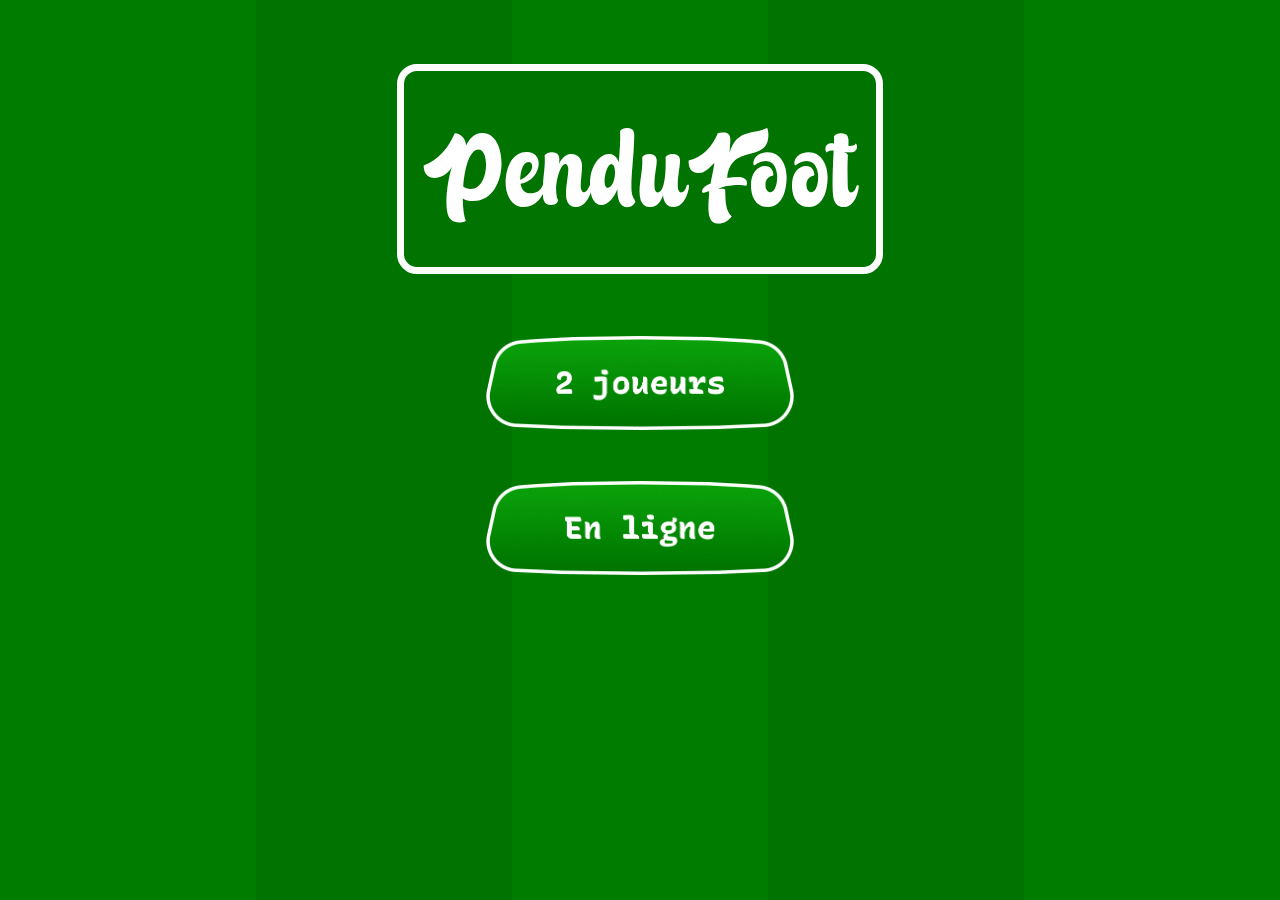
==== index.html @ acf03ac7 "Add files via upload" ====
<!DOCTYPE html>
<html lang="fr">
<head>
    <link rel="stylesheet" href="tm3_7.css" />
    <meta charset="UTF-8">
    <meta name="viewport" content="width=device-width, initial-scale=1.0">
    <title>index</title>
</head>
<body>
    <div class="page-container">
        <div class="titre">
            <h1>PenduFoot</h1>
        </div>
        <div class="play">
            <a href="tm2_0.php" class="play-button"> <img src="imagecdm/deuxjoueurs.png" alt="play"></a>
            <a href="username.html" class="play-button"> <img src="imagecdm/ligne.png" alt="play"></a>
        </div>
        
    </div>
    
</body>
</html>
---- tm3_7.css ----
*{
  list-style: none;
  text-decoration: none;
  padding: 0;
  margin: 0;
}
@font-face{
  font-family: Bubblegum;
  src: url(Raksana.otf);
}
.head {
  display: inline-flex;
  width: 100%;
  height: 100px;
  justify-content: space-between;
  align-items: center;
  background-color: rgb(0, 125, 0);
  border-bottom: 4px solid white; 
}

body{
  background: repeating-linear-gradient(
    90deg,
    rgb(0, 125, 0),
    rgb(0, 125, 0) 20%,
    rgb(0,115,0) 20%,
    rgb(0,115,0) 40%
  );
  height: 100%;
  width: 100%;
  overflow: hidden;
}

.page-container {
  width: 100%;
  height: 100%;
}

.head h1{
  font-family: Bubblegum;
  font-size: 450% ;
  color: #fff;
  font-weight: 1;
}

.head p{
  font-family: cursive;
  text-align: center;
  font-size: 130%;
  color: white;
  padding-right: 1%;
}

.head img{
  padding-left: 1%;
  height: 100%;
}

.pendu-container{
  z-index: 0;
  height: 100%;
  width: 100%;
  line-height: 375%;
  padding-left: 5%;
  padding-right: 5%;
  text-align: center;
  position: absolute;
  top: 100%;
  left: 50%;
  transform: translate(-50%, -80%);
}

.txt-container p{
  font-family: cursive;
  font-size: 30px;
  color: white;
}

.txt-container input {
  font-family: cursive;
  text-align: center;
  color: white; 
  height: 35px;
  width: 25%;
  border-style: solid;
  border-width: 3px;
  border-color: white;
  background-color: rgb(0, 140, 0);
  border-radius: 15px;
}

::placeholder {
  color: rgba(255, 255, 255, 0.75);
  text-align: start;
}

.image-container{
  display: flex;
  justify-content: space-around;
  align-items: center;
  width: 40%;
  margin-left: 30%;
  height: 37.5%;
  background-color: rgb(0, 140, 0) ;
  border-radius: 50px;
  border: 10px solid rgb(0,115,0);
  margin-bottom: 3%;
}
.image-container img{
  width: 37.5%;
  max-height: 80%;
  padding: 3%;
}

.continuer {
  cursor: pointer;
  width: 90px;
  height: 30px;
  background-color: white;
  border: 1px solid green  ;
  border-radius: 5px;
  font-family: cursive;
  color: rgb(0, 125, 0);
}

.modal-container {
  z-index: 1;
  visibility: hidden;
  position: fixed;
  top: 0;
  width: 100vw;
  height: 100vh;
  transition: visibility 0.4s;
}

.modal-container.active {
  visibility: visible;
}

.overlay {
  opacity: 0;
  position: absolute;
  width: 100%;
  height: 100%;
  background: #333333d3;
  transition: opacity 0.4s 0.2s ease-out;
}

.modal-container.active .overlay {
  opacity: 1;
  transition: opacity 0.4s ease-out;
}

.modal-container.active .modal {
  opacity: 1;
  transform: translate(-50%, -50%);
  transition: opacity 0.4s 0.2s ease-out, transform 0.4s 0.2s ease-out;
}

.modal {
  text-align: center;
  align-items: center;
  opacity: 0;
  width: 95%;
  max-width: 500px;
  min-width: 300px;
  padding: 30px;
  font-family: cursive;
  background: rgb(0, 125, 0);
  color: white;
  border-radius: 20px;
  position: absolute;
  top: 40%;
  left: 50%;
  transform: translate(-50%, calc(-50% - 50px));
  transition: opacity 0.4s ease-out, transform 0.4s ease-out;
}

.titre{
  display: flex;
  width: 100%;
  height: 100%;
  padding-top: 5%;
  margin-bottom: 3%;
  justify-content: center ;
  align-items: center;
}
.titre h1{
  font-family: Bubblegum;
  font-weight: 10;
  font-size: 900% ;
  padding: 1.5%;
  color: #fff;
  background-color: rgb(0, 115, 0);
  border: 7px solid white;
  border-radius: 20px;
  animation: wobble 2s infinite;
}
.play{
  display: block;
  justify-content: center;
  align-items: center;
  height: 50%;
  width: 60%;
  margin-left: 20%;
}
.play-button img{
  width: 40%;
  padding-top: 3%;
  padding-bottom: 3%;
  padding-left: 10%;
  padding-right: 10%;
  margin-left: 20%;
  animation: bounce 2s infinite;
}


.modal1{
  display: none; 
  position: fixed;
  left: 0;
  top: 0;
  vertical-align: middle;
  z-index: 3; 
  width: 100%; 
  height: 100%; 
  overflow: auto; 
  background-color: rgb(25, 25, 25); 
  background-color: rgba(25,25,25,0.7);
}

.modal-content {
  text-align: center;
  background-color: rgb(0, 125, 0);
  font-family: cursive;
  line-height: 175%;
  font-size: 115%;
  color: white;
  margin: 5% auto;
  padding-left: 30px;
  padding-right: 30px;
  padding-top: 50px;
  padding-bottom: 50px;
  border-radius: 20px;
  width: 30%; 
}
.close {
  color: white;
  float: right;
  font-size: 28px;
  font-weight: bold;
}

.football{
  display: flex;
  align-items: center;
  justify-content: center;
  width: 100%;
  height: 30%;
}

.football img{
  height: 40px;
  padding: 5px;
}
.user{
  display: flex;
  justify-content: center;
  align-items: center;
  height: 3%;
  width: 100%;
  margin-top: 10%;
  gap: 1%;
}

.user input{
  font-family: cursive;
  color: #fff;
  text-align: center;
  height: 3.5vh;
  width: 20%;
  border: 2px solid white;
  background-color: rgb(0, 140, 0);
  border-radius: 10px;
}

.user button{
  width: 10%;
  background-color: #ffffff00;
  border: 0px solid white;
}
.user img{ 
  width: 100%;
}

.userp{
  display: none;
  text-align: center;
  padding-top: 5%;
  font-family: cursive;
  font-size: 250%;
  color: #fff;
}

@keyframes wobble {
  0%, 100% {
      -webkit-transform: translateX(0%);
      transform: translateX(0%);
      -webkit-transform-origin: 50% 50%;
      transform-origin: 50% 50%;
  }

  15% {
      -webkit-transform: translateX(-16px) rotate(-5deg);
      transform: translateX(-16px) rotate(-5deg);
  }

  30% {
      -webkit-transform: translateX(calc(16px / 2)) rotate(5deg);
      transform: translateX(calc(16px / 2)) rotate(5deg);
  }

  45% {
      -webkit-transform: translateX(calc(-16px / 2)) rotate(calc(-5deg / 1.8));
      transform: translateX(calc(-16px / 2)) rotate(calc(-5deg / 1.8));
  }

  60% {
      -webkit-transform: translateX(calc(16px / 3.3)) rotate(calc(5deg / 3));
      transform: translateX(calc(16px / 3.3)) rotate(calc(5deg / 3));
  }

  75% {
      -webkit-transform: translateX(calc(-16px / 5.5)) rotate(calc(-5deg / 5));
      transform: translateX(calc(-16px / 5.5)) rotate(calc(-5deg / 5));
  }
}

@keyframes bounce {
  0% {
    transform: scale(1); /* Taille normale */
  }
  50% {
    transform: scale(1.1); /* Taille agrandie à 120% */
  }
  100% {
    transform: scale(1); /* Retour à la taille normale */
  }
}
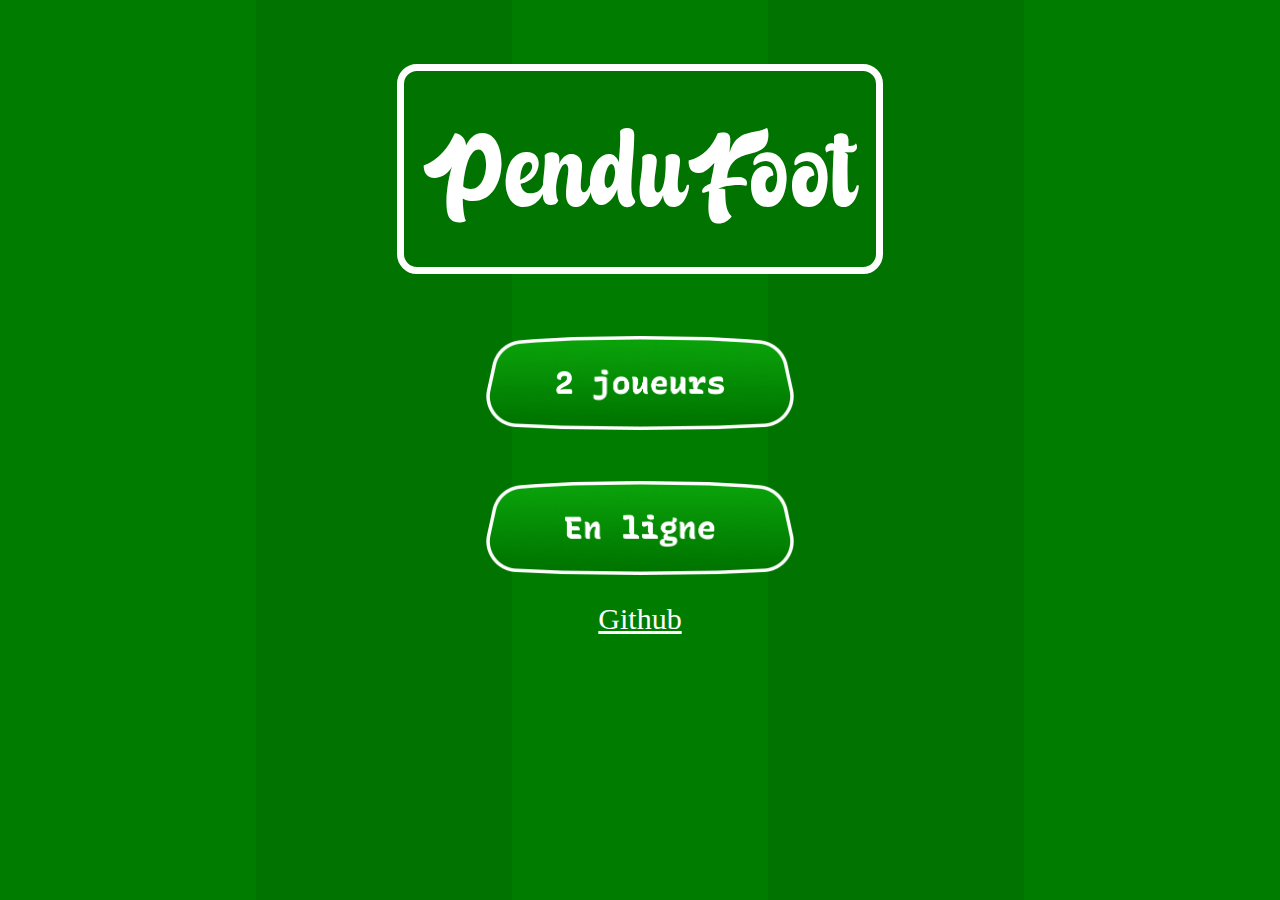
==== commit df800378: "Update and rename index1_0.html to index.html" ====
--- a/index.html
+++ b/index.html
@@ -1,7 +1,7 @@
 <!DOCTYPE html>
 <html lang="fr">
 <head>
-    <link rel="stylesheet" href="tm3_7.css" />
+    <link rel="stylesheet" href="tm4_0.css" />
     <meta charset="UTF-8">
     <meta name="viewport" content="width=device-width, initial-scale=1.0">
     <title>index</title>
@@ -15,8 +15,10 @@
             <a href="tm2_0.php" class="play-button"> <img src="imagecdm/deuxjoueurs.png" alt="play"></a>
             <a href="username.html" class="play-button"> <img src="imagecdm/ligne.png" alt="play"></a>
         </div>
-        
+        <div class="links">
+            <a href="https://github.com/TinguelySacha/tm">Github</a>
+        </div>
     </div>
     
 </body>
-</html>+</html>
--- a/tm4_0.css
+++ b/tm4_0.css
@@ -0,0 +1,368 @@
+*{
+  list-style: none;
+  text-decoration: none;
+  padding: 0;
+  margin: 0;
+}
+@font-face{
+  font-family: Bubblegum;
+  src: url(Raksana.otf);
+}
+@font-face {
+  font-family: comic;
+  src: url(Comic_Neue/ComicNeue-Bold.ttf);
+}
+
+.head {
+  display: inline-flex;
+  width: 100%;
+  height: 100px;
+  justify-content: space-between;
+  align-items: center;
+  background-color: rgb(0, 125, 0);
+  border-bottom: 4px solid white; 
+}
+
+body{
+  background: repeating-linear-gradient(
+    90deg,
+    rgb(0, 125, 0),
+    rgb(0, 125, 0) 20%,
+    rgb(0,115,0) 20%,
+    rgb(0,115,0) 40%
+  );
+  height: 100%;
+  width: 100%;
+  overflow: hidden;
+}
+
+.page-container {
+  width: 100%;
+  height: 100%;
+}
+
+.head h1{
+  font-family: Bubblegum;
+  font-size: 450% ;
+  color: #fff;
+  font-weight: 1;
+}
+
+.head p{
+  font-family: comic;
+  text-align: center;
+  font-size: 130%;
+  color: white;
+  padding-right: 1%;
+}
+
+.head img{
+  padding-left: 1%;
+  height: 100%;
+}
+
+.pendu-container{
+  z-index: 0;
+  height: 100%;
+  width: 100%;
+  line-height: 375%;
+  padding-left: 5%;
+  padding-right: 5%;
+  text-align: center;
+  position: absolute;
+  top: 100%;
+  left: 50%;
+  transform: translate(-50%, -80%);
+}
+
+.txt-container p{
+  font-family: comic;
+  font-size: 30px;
+  color: white;
+}
+
+.txt-container input {
+  font-family: comic;
+  text-align: center;
+  color: white; 
+  height: 35px;
+  width: 25%;
+  border-style: solid;
+  border-width: 3px;
+  border-color: white;
+  background-color: rgb(0, 140, 0);
+  border-radius: 15px;
+}
+
+::placeholder {
+  color: rgba(255, 255, 255, 0.75);
+  text-align: start;
+}
+
+.image-container{
+  display: flex;
+  justify-content: space-around;
+  align-items: center;
+  width: 40%;
+  margin-left: 30%;
+  height: 37.5%;
+  background-color: rgb(0, 140, 0) ;
+  border-radius: 50px;
+  border: 10px solid rgb(0,115,0);
+  margin-bottom: 3%;
+}
+.image-container img{
+  width: 37.5%;
+  max-height: 80%;
+  padding: 3%;
+}
+
+.continuer {
+  cursor: pointer;
+  width: 90px;
+  height: 30px;
+  background-color: white;
+  border: 1px solid green  ;
+  border-radius: 5px;
+  font-family: comic;
+  color: rgb(0, 125, 0);
+}
+
+.modal-container {
+  z-index: 1;
+  visibility: hidden;
+  position: fixed;
+  top: 0;
+  width: 100vw;
+  height: 100vh;
+  transition: visibility 0.4s;
+}
+
+.modal-container.active {
+  visibility: visible;
+}
+
+.overlay {
+  opacity: 0;
+  position: absolute;
+  width: 100%;
+  height: 100%;
+  background: #333333d3;
+  transition: opacity 0.4s 0.2s ease-out;
+}
+
+.modal-container.active .overlay {
+  opacity: 1;
+  transition: opacity 0.4s ease-out;
+}
+
+.modal-container.active .modal {
+  opacity: 1;
+  transform: translate(-50%, -50%);
+  transition: opacity 0.4s 0.2s ease-out, transform 0.4s 0.2s ease-out;
+}
+
+.modal {
+  text-align: center;
+  align-items: center;
+  opacity: 0;
+  width: 95%;
+  max-width: 500px;
+  min-width: 300px;
+  padding: 30px;
+  font-family: comic;
+  background: rgb(0, 125, 0);
+  color: white;
+  border-radius: 20px;
+  position: absolute;
+  top: 40%;
+  left: 50%;
+  transform: translate(-50%, calc(-50% - 50px));
+  transition: opacity 0.4s ease-out, transform 0.4s ease-out;
+}
+
+.titre{
+  display: flex;
+  width: 100%;
+  height: 100%;
+  padding-top: 5%;
+  margin-bottom: 3%;
+  justify-content: center ;
+  align-items: center;
+}
+.titre h1{
+  font-family: Bubblegum;
+  font-weight: 10;
+  font-size: 900% ;
+  padding: 1.5%;
+  color: #fff;
+  background-color: rgb(0, 115, 0);
+  border: 7px solid white;
+  border-radius: 20px;
+  animation: wobble 2s infinite;
+}
+.play{
+  display: block;
+  justify-content: center;
+  align-items: center;
+  height: 50%;
+  width: 60%;
+  margin-left: 20%;
+}
+.play-button img{
+  width: 40%;
+  padding-top: 3%;
+  padding-bottom: 3%;
+  padding-left: 10%;
+  padding-right: 10%;
+  margin-left: 20%;
+  animation: bounce 2s infinite;
+}
+
+
+.modal1{
+  display: none; 
+  position: fixed;
+  left: 0;
+  top: 0;
+  vertical-align: middle;
+  z-index: 3; 
+  width: 100%; 
+  height: 100%; 
+  overflow: auto; 
+  background-color: rgb(25, 25, 25); 
+  background-color: rgba(25,25,25,0.7);
+}
+
+.modal-content {
+  text-align: center;
+  background-color: rgb(0, 125, 0);
+  font-family: comic;
+  line-height: 175%;
+  font-size: 115%;
+  color: white;
+  margin: 5% auto;
+  padding-left: 30px;
+  padding-right: 30px;
+  padding-top: 50px;
+  padding-bottom: 50px;
+  border-radius: 20px;
+  width: 30%; 
+}
+.close {
+  color: white;
+  float: right;
+  font-size: 28px;
+  font-weight: bold;
+}
+
+.football{
+  display: flex;
+  align-items: center;
+  justify-content: center;
+  width: 100%;
+  height: 30%;
+}
+
+.football img{
+  height: 40px;
+  padding: 5px;
+}
+.user{
+  display: flex;
+  justify-content: center;
+  align-items: center;
+  height: 3%;
+  width: 100%;
+  margin-top: 10%;
+  gap: 1%;
+}
+
+.user input{
+  font-family: comic;
+  color: #fff;
+  text-align: center;
+  height: 3.5vh;
+  width: 20%;
+  border: 2px solid white;
+  background-color: rgb(0, 140, 0);
+  border-radius: 10px;
+}
+
+.user button{
+  width: 10%;
+  background-color: #ffffff00;
+  border: 0px solid white;
+}
+.user img{ 
+  width: 100%;
+}
+
+.userp{
+  display: none;
+  text-align: center;
+  padding-top: 5%;
+  font-family: comic;
+  font-size: 250%;
+  color: #fff;
+}
+
+.links{
+  display: flex;
+  justify-content: center;
+  color: #fff;
+  text-align: center;
+  font-family: comic;
+  text-decoration: underline;
+  font-size: 30px;
+}
+
+.links a{
+  color: #fff;
+}
+
+@keyframes wobble {
+  0%, 100% {
+      -webkit-transform: translateX(0%);
+      transform: translateX(0%);
+      -webkit-transform-origin: 50% 50%;
+      transform-origin: 50% 50%;
+  }
+
+  15% {
+      -webkit-transform: translateX(-16px) rotate(-5deg);
+      transform: translateX(-16px) rotate(-5deg);
+  }
+
+  30% {
+      -webkit-transform: translateX(calc(16px / 2)) rotate(5deg);
+      transform: translateX(calc(16px / 2)) rotate(5deg);
+  }
+
+  45% {
+      -webkit-transform: translateX(calc(-16px / 2)) rotate(calc(-5deg / 1.8));
+      transform: translateX(calc(-16px / 2)) rotate(calc(-5deg / 1.8));
+  }
+
+  60% {
+      -webkit-transform: translateX(calc(16px / 3.3)) rotate(calc(5deg / 3));
+      transform: translateX(calc(16px / 3.3)) rotate(calc(5deg / 3));
+  }
+
+  75% {
+      -webkit-transform: translateX(calc(-16px / 5.5)) rotate(calc(-5deg / 5));
+      transform: translateX(calc(-16px / 5.5)) rotate(calc(-5deg / 5));
+  }
+}
+
+@keyframes bounce {
+  0% {
+    transform: scale(1); 
+  }
+  50% {
+    transform: scale(1.1); 
+  }
+  100% {
+    transform: scale(1); 
+  }
+}